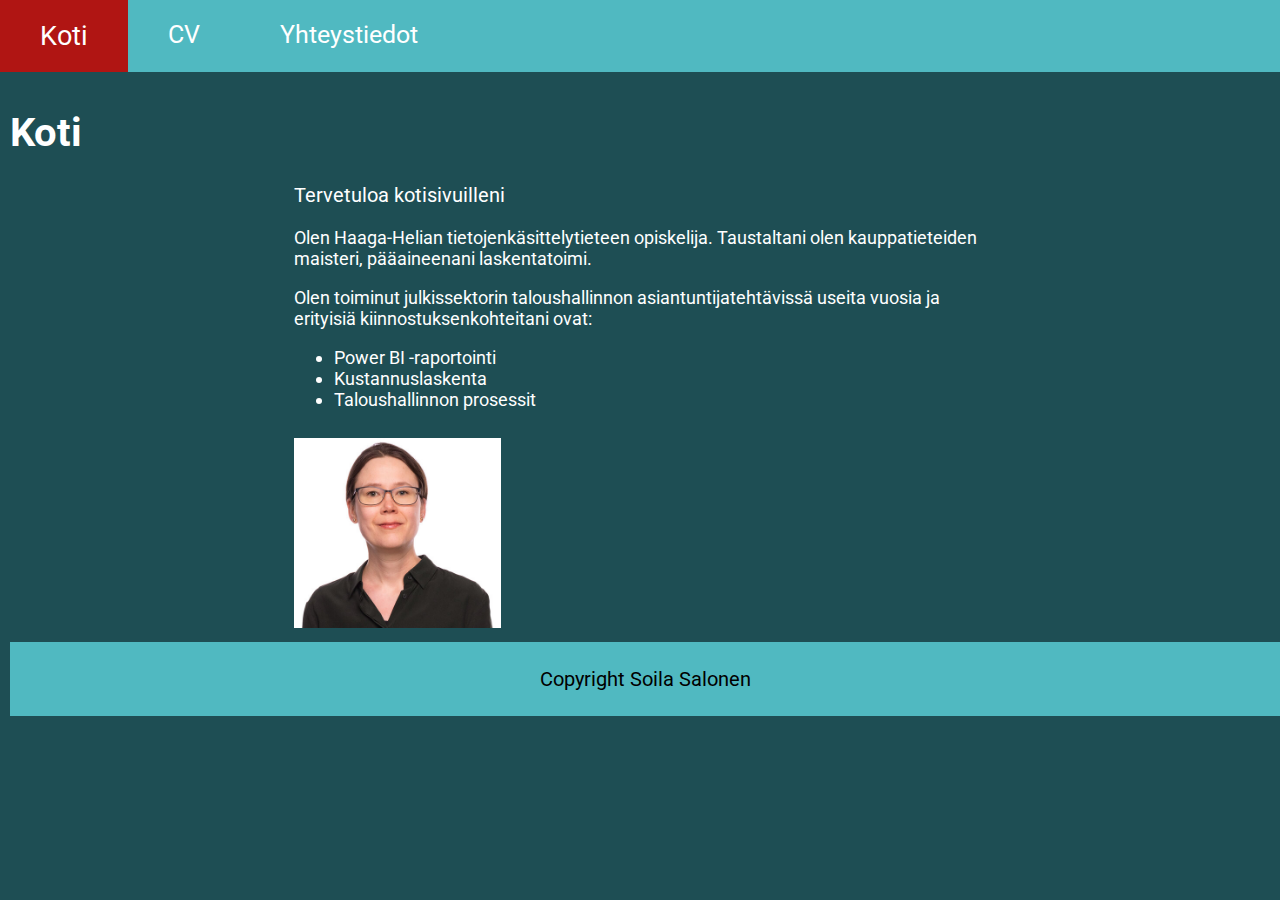
==== index.html @ 37f4abcf "Add files via upload" ====
<!DOCTYPE html>
<html>
<head>

    <title>Kotisivu</title>
    <meta charset="UTF-8"> 
    <link rel="stylesheet" href="Tyyli.css">
</head>

<body>

    <div class="navigaatio">
        <nav>
        <a class="aktivoitu" href="index.html">Koti</a>
        <a href="CV.html">CV</a>
        <a href="Yhteystiedot.html">Yhteystiedot</a>
        </nav>
      </div>
    
    <div class="header">
        <h1>Koti</h1 
    </div>
    
    <div class="content">
        <p class="lead">Tervetuloa kotisivuilleni</p>
        <p> Olen Haaga-Helian tietojenkäsittelytieteen opiskelija. Taustaltani olen kauppatieteiden maisteri, pääaineenani laskentatoimi. </p>
        <p> Olen toiminut julkissektorin taloushallinnon asiantuntijatehtävissä useita vuosia ja erityisiä kiinnostuksenkohteitani ovat:</p>

            <ul>
                <li>Power BI -raportointi</li>
                <li>Kustannuslaskenta</li>
                <li>Taloushallinnon prosessit </li>
            </ul>
        <img src="Omakuva.jpg".jpg" alt="Omakuva">
    </div>

    <div class="footer">
        <p> Copyright Soila Salonen </p>
    </div>

</body>



</html>
---- Tyyli.css ----
@import url('https://fonts.googleapis.com/css2?family=Roboto:wght@300;400;500&display=swap');

body {
    background-color: #1E4E54;
    color: white;
    font-family: 'Roboto', sans-serif;
}

html,body{
    margin:0;
    padding:0;
}

/*div {
    border: 1px;
    border-color: black;
    border-style:solid;
}
*/

.header{
    font-size: 15px;
}

.navigaatio {
    background-color: #50b9c1;
    overflow: hidden;
    width: 100%;
    margin: auto;
}

.navigaatio a {
    float: left;
    color:white;
    font-size: 20px;
    text-align: center;
    text-decoration: none;
    padding: 16px 35px;
  }

.navigaatio a.aktivoitu {
    background-color: #B01513;
    font-size: 22px;
    color: white;
  }

  .content {
    width: 90%;
    margin: auto;
    font-size: 18px;
  }

  .lead {
    font-size: 20px;
  }

  .content a {
    color: white;
  }

  .content p.valiotsikko {
    color: white;
    font-size: 19px;
    text-decoration: underline;

  }

  .content img{
    width: 30%;
    padding: 10px 0px 10px 0px 
  }


  .footer {
    background-color: #50b9c1; 
    margin: 0;
    width: 100%;
    bottom: 0;
    text-align: center;
    color: black;
    padding: 5px;
  }


    @media only screen and (min-width: 700px) {
        .content {
            width: 75%;
          }

        .navigaatio a {
            font-size: 22px;
            padding: 20px 40px;
          }
        
        .navigaatio a.aktivoitu {
            font-size: 25px;
          }
      }

    @media only screen and (min-width: 1025px) {
        .content {
            width: 55%;
          }
          .header{
            font-size: 20px;
            margin: 0px; 
            padding: 10px 
        }
        .navigaatio a {
            font-size: 25px;
            padding: 20px 40px;
          }
        
        .navigaatio a.aktivoitu {
            font-size: 27px;
          }
      }
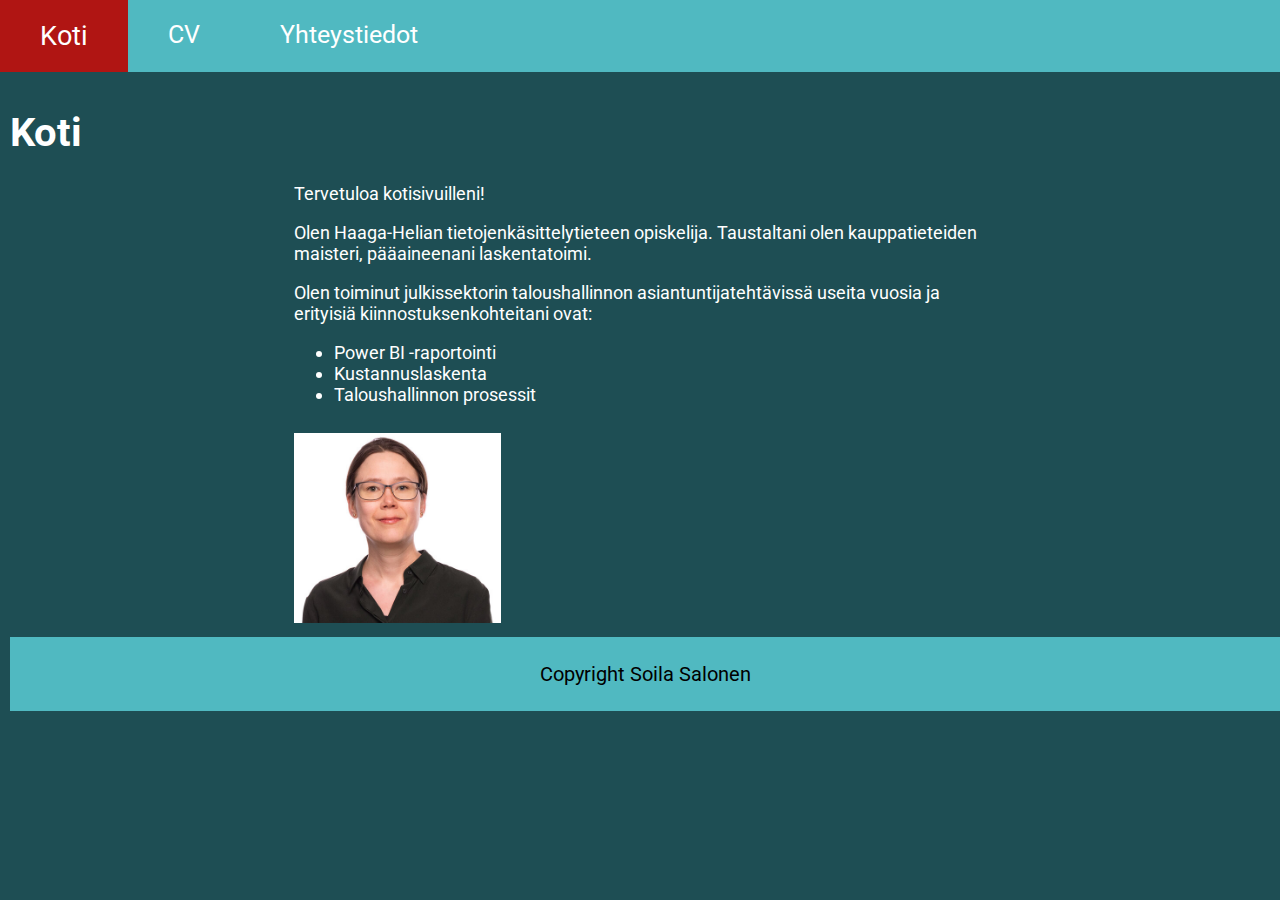
==== commit 1f4eb655: "Add files via upload" ====
--- a/index.html
+++ b/index.html
@@ -17,12 +17,12 @@
         </nav>
       </div>
     
-    <div class="header">
+    <header>
         <h1>Koti</h1 
-    </div>
+    </header>
     
-    <div class="content">
-        <p class="lead">Tervetuloa kotisivuilleni</p>
+    <section>
+        <p> Tervetuloa kotisivuilleni!</p>
         <p> Olen Haaga-Helian tietojenkäsittelytieteen opiskelija. Taustaltani olen kauppatieteiden maisteri, pääaineenani laskentatoimi. </p>
         <p> Olen toiminut julkissektorin taloushallinnon asiantuntijatehtävissä useita vuosia ja erityisiä kiinnostuksenkohteitani ovat:</p>
 
@@ -32,11 +32,11 @@
                 <li>Taloushallinnon prosessit </li>
             </ul>
         <img src="Omakuva.jpg".jpg" alt="Omakuva">
-    </div>
+    </section>
 
-    <div class="footer">
+    <footer>
         <p> Copyright Soila Salonen </p>
-    </div>
+    </footer>
 
 </body>
 
--- a/Tyyli.css
+++ b/Tyyli.css
@@ -18,7 +18,7 @@
 }
 */
 
-.header{
+header{
     font-size: 15px;
 }
 
@@ -44,34 +44,30 @@
     color: white;
   }
 
-  .content {
+  section {
     width: 90%;
     margin: auto;
     font-size: 18px;
   }
 
-  .lead {
-    font-size: 20px;
-  }
-
-  .content a {
+  section a {
     color: white;
   }
 
-  .content p.valiotsikko {
+  section p.valiotsikko {
     color: white;
     font-size: 19px;
     text-decoration: underline;
 
   }
 
-  .content img{
+  section img{
     width: 30%;
     padding: 10px 0px 10px 0px 
   }
 
 
-  .footer {
+  footer {
     background-color: #50b9c1; 
     margin: 0;
     width: 100%;
@@ -83,7 +79,7 @@
 
 
     @media only screen and (min-width: 700px) {
-        .content {
+        section {
             width: 75%;
           }
 
@@ -98,10 +94,10 @@
       }
 
     @media only screen and (min-width: 1025px) {
-        .content {
+        section {
             width: 55%;
           }
-          .header{
+          header{
             font-size: 20px;
             margin: 0px; 
             padding: 10px 
